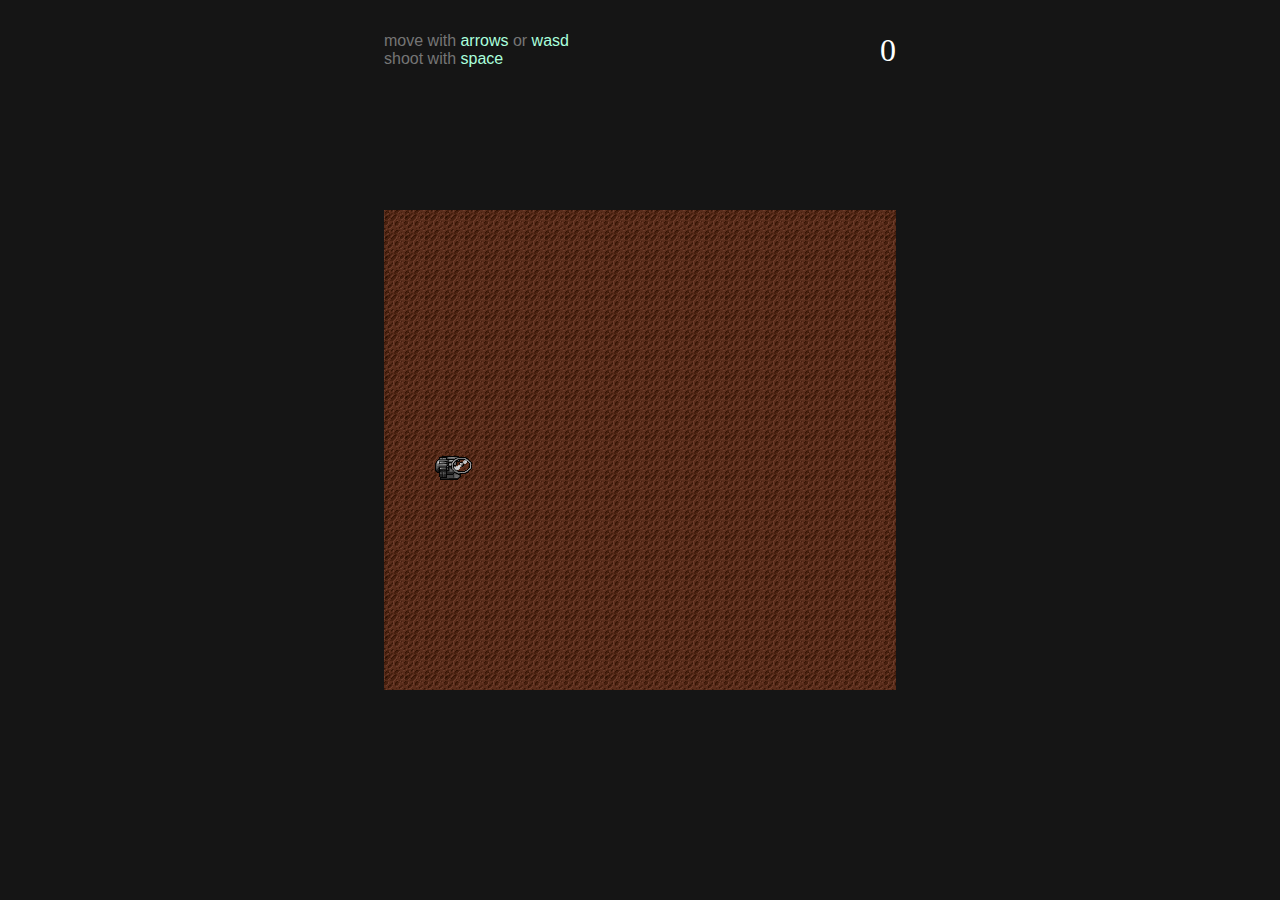
==== SpaceAssault/index.html @ 5004cf8a "add SpaceAssault" ====
<!DOCTYPE html>
<html>

<head>
  <meta charset="utf-8">

  <title></title>
  <meta name="description" content="">
  <meta name="viewport" content="width=device-width">

  <link rel="stylesheet" href="css/app.css">
</head>

<body>
  <div id="game-over-overlay">
  </div>

  <div id="game-over">
    <h1>GAME OVER</h1>
    <button id="play-again">Play Again</button>
  </div>

  <div class="wrapper">
    <div id="instructions">
      <div>
        move with <span class="key">arrows</span> or <span class="key">wasd</span>
      </div>
      <div>
        shoot with <span class="key">space</span>
      </div>
    </div>

    <div id="score"></div>
  </div>

  <script type="text/javascript" src="js/resources.js"></script>
  <script type="text/javascript" src="js/input.js"></script>
  <script type="text/javascript" src="js/sprite.js"></script>
  <script type="text/javascript" src="js/app.js"></script>
</body>

</html>
---- SpaceAssault/css/app.css ----
html, body {
    margin: 0;
    padding: 0;
    background-color: #151515;
}

canvas {
    display: block;
    margin: auto;

    position: absolute;
    top: 0;
    bottom: 0;
    left: 0;
    right: 0;
}

.wrapper {
    width: 512px;
    margin: 0 auto;
    margin-top: 2em;
}

#instructions {
    float: left;
    font-family: sans-serif;
    color: #757575;
}

#score {
    float: right;
    color: white;
    font-size: 2em;
}

.key {
    color: #aaffdd;
}

#game-over, #game-over-overlay {
    margin: auto;
    width: 512px;
    height: 480px;
    position: absolute;
    top: 0;
    left: 0;
    right: 0;
    bottom: 0;
    z-index: 1;
    display: none;
}

#game-over-overlay {
    background-color: black;
    opacity: .5;
}

#game-over {
    height: 200px;
    text-align: center;
    color: white;
}

#game-over h1 {
    font-size: 3em;
    font-family: sans-serif;
}

#game-over button {
    font-size: 1.5em;
}
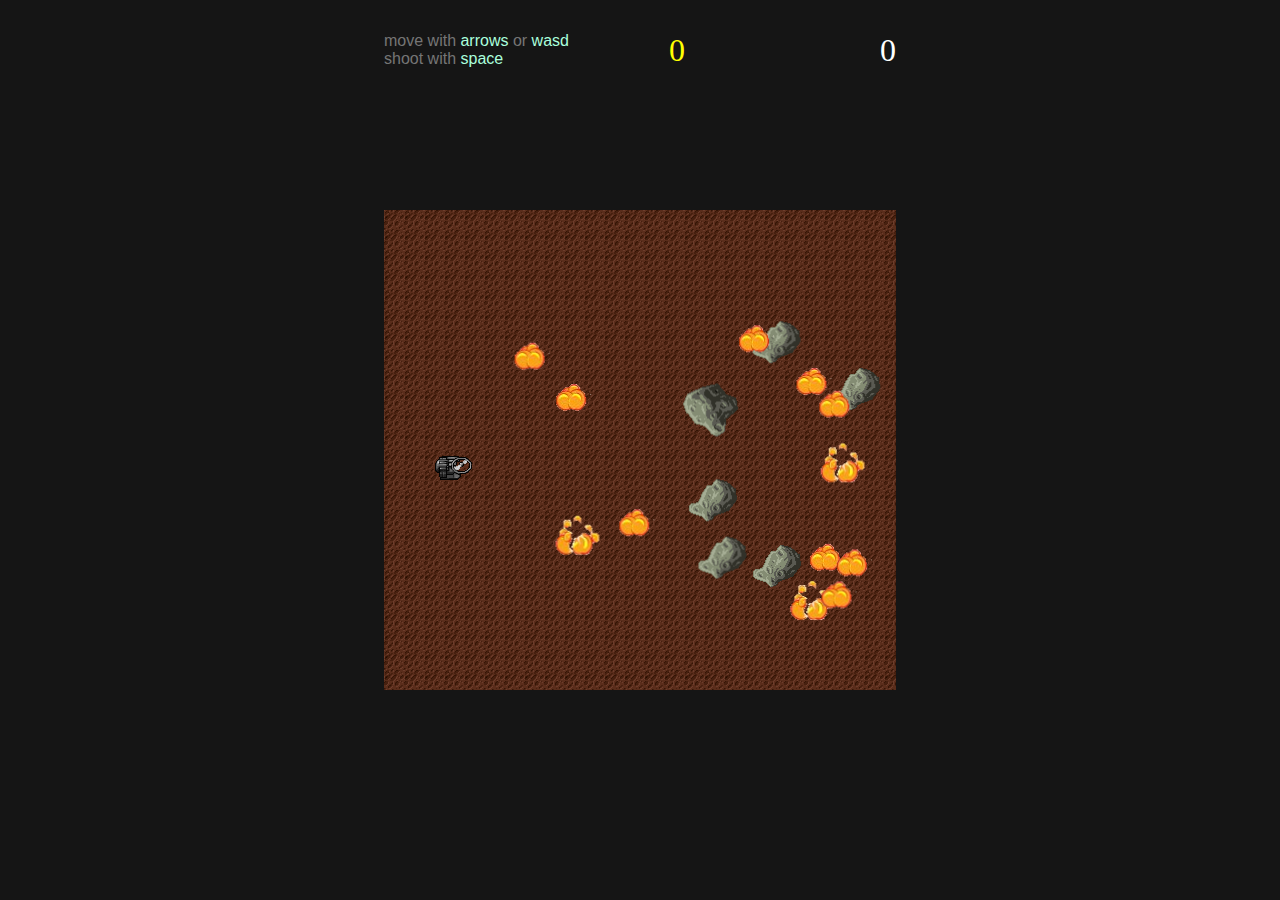
==== commit 87a5ed39: "Add manna" ====
--- a/SpaceAssault/index.html
+++ b/SpaceAssault/index.html
@@ -31,6 +31,7 @@
     </div>
 
     <div id="score"></div>
+    <div id="scoreManna"></div>
   </div>
 
   <script type="text/javascript" src="js/resources.js"></script>
--- a/SpaceAssault/css/app.css
+++ b/SpaceAssault/css/app.css
@@ -30,6 +30,14 @@
 #score {
     float: right;
     color: white;
+    font-size: 2em;
+}
+
+#scoreManna {
+    float: left;
+    position: relative;
+    left: 100px;
+    color: yellow;
     font-size: 2em;
 }
 
